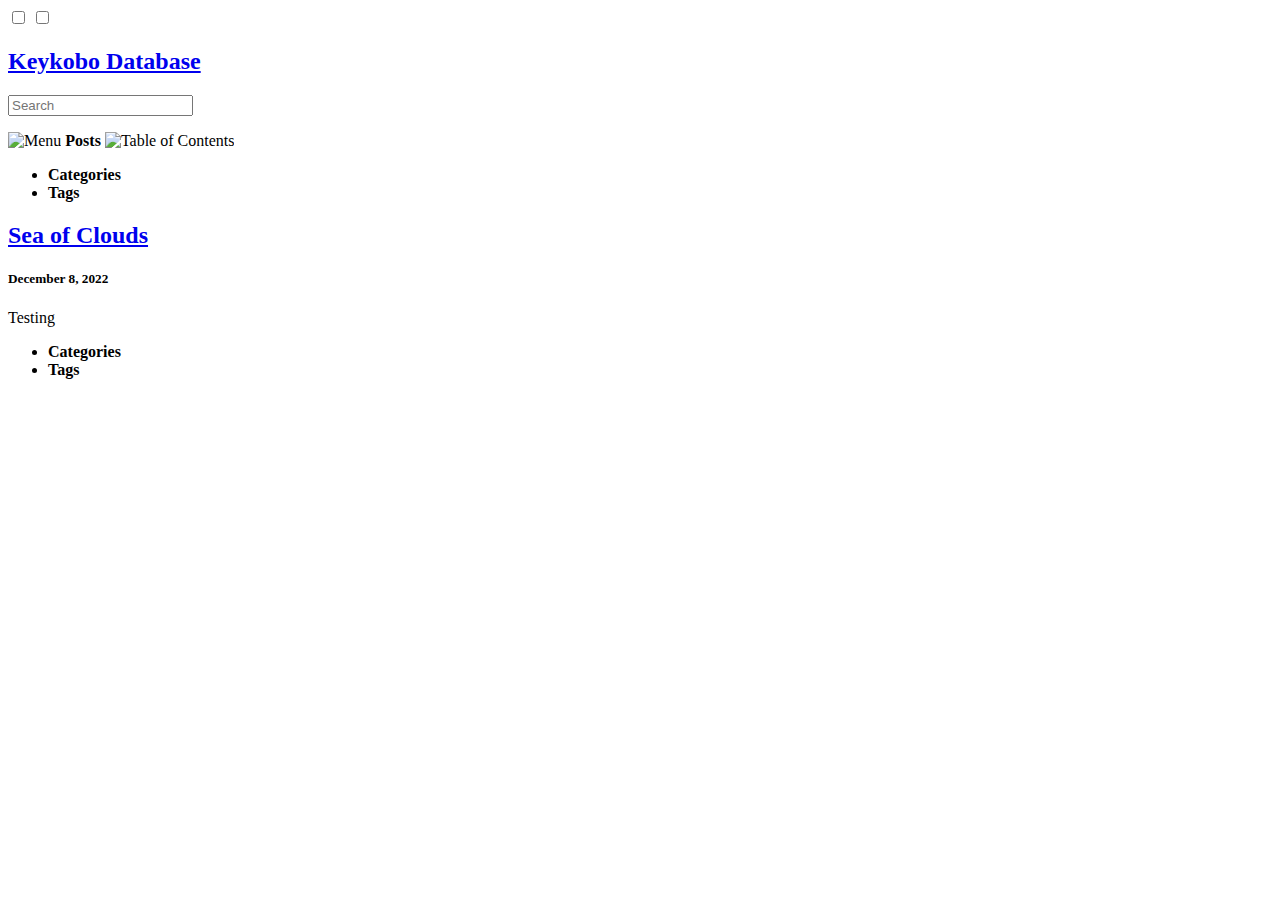
==== posts/index.html @ 819c84dd "init commit" ====
<!DOCTYPE html>
<html lang="en-us" dir="ltr">
<head>
  <meta charset="UTF-8">
<meta name="viewport" content="width=device-width, initial-scale=1.0">
<meta name="description" content="">
<meta name="theme-color" content="#FFFFFF">
<meta name="color-scheme" content="light dark"><meta property="og:title" content="Posts" />
<meta property="og:description" content="" />
<meta property="og:type" content="website" />
<meta property="og:url" content="http://ankitsachdeva.com/keykobo-database/posts/" />

<title>Posts | Keykobo Database</title>
<link rel="manifest" href="/keykobo-database/manifest.json">
<link rel="icon" href="/keykobo-database/favicon.png" type="image/x-icon">
<link rel="stylesheet" href="/keykobo-database/book.min.c58292d36b18b675680ab9baea2029204537b839ea72f258746ec0f32ce8d6c8.css" integrity="sha256-xYKS02sYtnVoCrm66iApIEU3uDnqcvJYdG7A8yzo1sg=" crossorigin="anonymous">
  <script defer src="/keykobo-database/flexsearch.min.js"></script>
  <script defer src="/keykobo-database/en.search.min.13a507348f565eff3ffdb47d978be75a2a94aa34dc7e4a0d01ff402b4245eea0.js" integrity="sha256-E6UHNI9WXv8//bR9l4vnWiqUqjTcfkoNAf9AK0JF7qA=" crossorigin="anonymous"></script>
<link rel="alternate" type="application/rss+xml" href="http://ankitsachdeva.com/keykobo-database/posts/index.xml" title="Keykobo Database" />
<!--
Made with Book Theme
https://github.com/alex-shpak/hugo-book
-->
  
</head>
<body dir="ltr">
  <input type="checkbox" class="hidden toggle" id="menu-control" />
  <input type="checkbox" class="hidden toggle" id="toc-control" />
  <main class="container flex">
    <aside class="book-menu">
      <div class="book-menu-content">
        
  <nav>
<h2 class="book-brand">
  <a class="flex align-center" href="/keykobo-database/"><span>Keykobo Database</span>
  </a>
</h2>


<div class="book-search">
  <input type="text" id="book-search-input" placeholder="Search" aria-label="Search" maxlength="64" data-hotkeys="s/" />
  <div class="book-search-spinner hidden"></div>
  <ul id="book-search-results"></ul>
</div>












  
















</nav>




  <script>(function(){var e=document.querySelector("aside .book-menu-content");addEventListener("beforeunload",function(){localStorage.setItem("menu.scrollTop",e.scrollTop)}),e.scrollTop=localStorage.getItem("menu.scrollTop")})()</script>


 
      </div>
    </aside>

    <div class="book-page">
      <header class="book-header">
        
  <div class="flex align-center justify-between">
  <label for="menu-control">
    <img src="/keykobo-database/svg/menu.svg" class="book-icon" alt="Menu" />
  </label>

  <strong>Posts</strong>

  <label for="toc-control">
    
    <img src="/keykobo-database/svg/toc.svg" class="book-icon" alt="Table of Contents" />
    
  </label>
</div>


  
  <aside class="hidden clearfix">
    
  <nav>
  <ul>
  
    
    <li class="book-section-flat">
      <strong>Categories</strong>
      <ul>
      
      </ul>
    </li>
    
  
    
    <li class="book-section-flat">
      <strong>Tags</strong>
      <ul>
      
      </ul>
    </li>
    
  
  </ul>
</nav>


  </aside>
  
 
      </header>

      
      
  
  <article class="markdown book-post">
    <h2>
      <a href="/keykobo-database/posts/sea-of-clouds/">Sea of Clouds</a>
    </h2>
    
  <h5>December 8, 2022</h5>



  

  




    <p>Testing
    </p>
  </article>
  

  
 
      

      <footer class="book-footer">
        
  <div class="flex flex-wrap justify-between">





</div>



  <script>(function(){function e(e){const t=window.getSelection(),n=document.createRange();n.selectNodeContents(e),t.removeAllRanges(),t.addRange(n)}document.querySelectorAll("pre code").forEach(t=>{t.addEventListener("click",function(){if(window.getSelection().toString())return;e(t.parentElement),navigator.clipboard&&navigator.clipboard.writeText(t.parentElement.textContent)})})})()</script>


 
        
      </footer>

      
  
 

      <label for="menu-control" class="hidden book-menu-overlay"></label>
    </div>

    
    <aside class="book-toc">
      <div class="book-toc-content">
        
  <nav>
  <ul>
  
    
    <li class="book-section-flat">
      <strong>Categories</strong>
      <ul>
      
      </ul>
    </li>
    
  
    
    <li class="book-section-flat">
      <strong>Tags</strong>
      <ul>
      
      </ul>
    </li>
    
  
  </ul>
</nav>

 
      </div>
    </aside>
    
  </main>

  
</body>
</html>
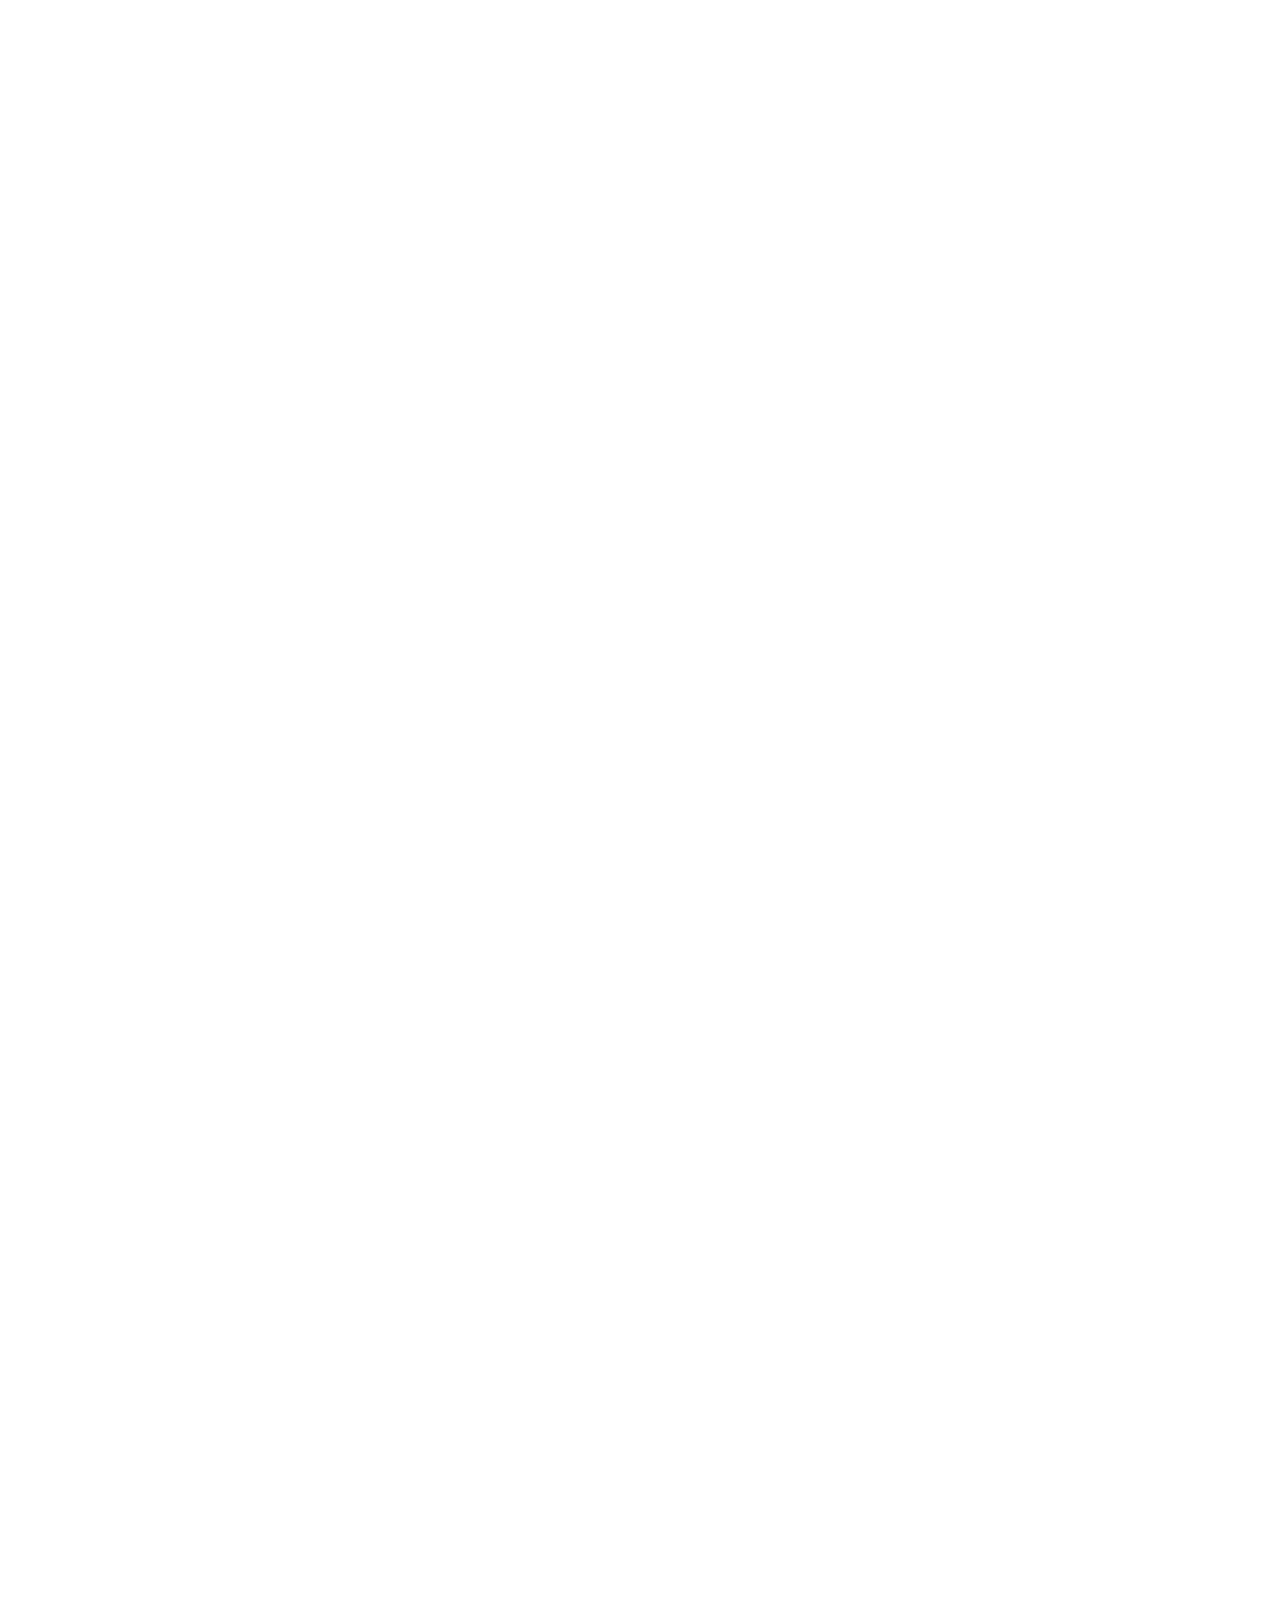
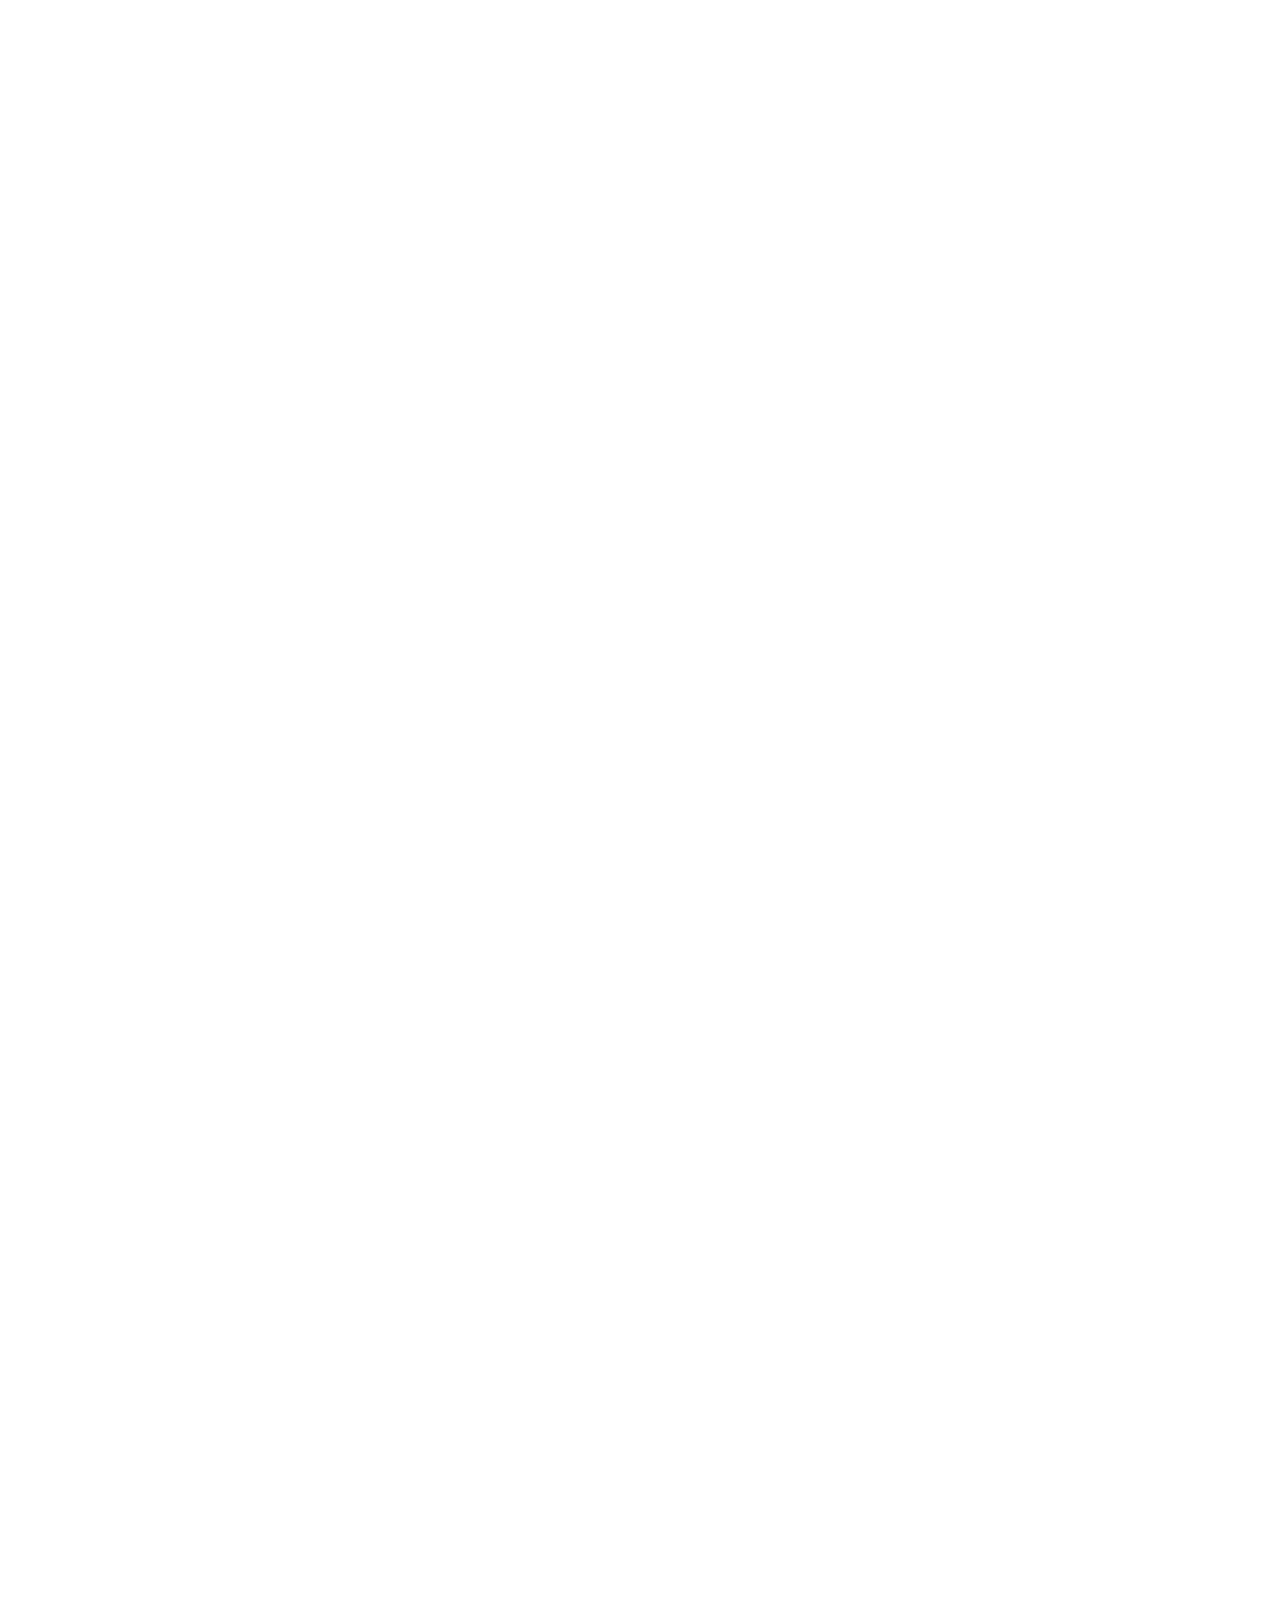
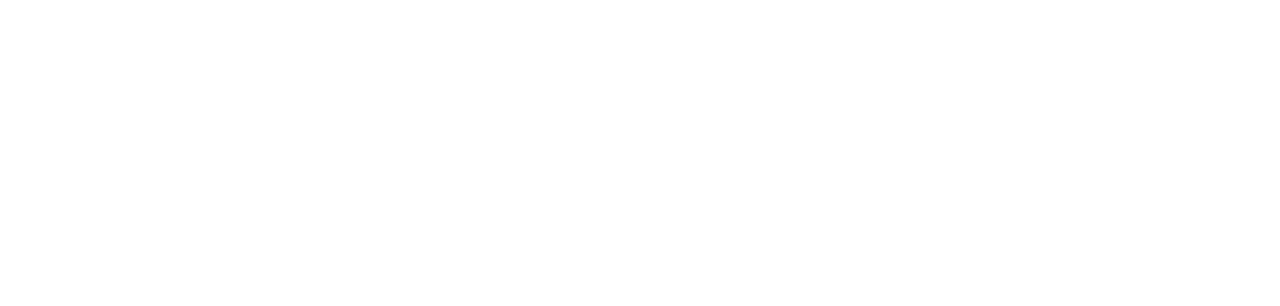
==== commit 7ecb30a0: "lmao" ====
--- a/posts/index.html
+++ b/posts/index.html
@@ -1,239 +1,296 @@
 <!DOCTYPE html>
-<html lang="en-us" dir="ltr">
-<head>
-  <meta charset="UTF-8">
-<meta name="viewport" content="width=device-width, initial-scale=1.0">
-<meta name="description" content="">
-<meta name="theme-color" content="#FFFFFF">
-<meta name="color-scheme" content="light dark"><meta property="og:title" content="Posts" />
-<meta property="og:description" content="" />
-<meta property="og:type" content="website" />
-<meta property="og:url" content="http://ankitsachdeva.com/keykobo-database/posts/" />
-
-<title>Posts | Keykobo Database</title>
-<link rel="manifest" href="/keykobo-database/manifest.json">
-<link rel="icon" href="/keykobo-database/favicon.png" type="image/x-icon">
-<link rel="stylesheet" href="/keykobo-database/book.min.c58292d36b18b675680ab9baea2029204537b839ea72f258746ec0f32ce8d6c8.css" integrity="sha256-xYKS02sYtnVoCrm66iApIEU3uDnqcvJYdG7A8yzo1sg=" crossorigin="anonymous">
-  <script defer src="/keykobo-database/flexsearch.min.js"></script>
-  <script defer src="/keykobo-database/en.search.min.13a507348f565eff3ffdb47d978be75a2a94aa34dc7e4a0d01ff402b4245eea0.js" integrity="sha256-E6UHNI9WXv8//bR9l4vnWiqUqjTcfkoNAf9AK0JF7qA=" crossorigin="anonymous"></script>
-<link rel="alternate" type="application/rss+xml" href="http://ankitsachdeva.com/keykobo-database/posts/index.xml" title="Keykobo Database" />
-<!--
-Made with Book Theme
-https://github.com/alex-shpak/hugo-book
--->
-  
+<html lang="en">
+  <head>
+  <meta charset="utf-8">
+  <meta name="viewport" content="width=device-width, initial-scale=1.0">
+  <meta http-equiv="X-UA-Compatible" content="IE=edge">
+
+  <meta name="generator" content="Hugo 0.108.0">
+  <link rel="canonical" href="https://ankitsachdeva.com/keykobo-gigachad/posts/" />
+
+  
+    
+    <meta name="description" content="Posts">
+  
+
+  <link rel="apple-touch-icon" sizes="180x180" href="https://ankitsachdeva.com/keykobo-gigachad/apple-touch-icon.png">
+  <link rel="icon" type="image/png" sizes="32x32" href="https://ankitsachdeva.com/keykobo-gigachad/favicon-32x32.png"> 
+  <link rel="icon" type="image/png" sizes="16x16" href="https://ankitsachdeva.com/keykobo-gigachad/favicon-16x16.png"> 
+  <link rel="manifest" href="https://ankitsachdeva.com/keykobo-gigachad/site.webmanifest"> 
+  <link rel="mask-icon" href="https://ankitsachdeva.com/keykobo-gigachad/safari-pinned-tab.svg" color="#000000"> 
+  <meta name="msapplication-TileColor" content="#ffffff">
+  <meta name="theme-color" content="#ffffff">
+
+  <style>
+    body {
+      visibility: hidden;
+      opacity: 0;
+    }
+  </style>
+
+  <style id="darkTheme">
+    .intro-and-nav,
+    .main-and-footer {
+      filter: invert(100%);
+    }
+
+    * {
+      background-color: inherit
+    }
+
+    img:not([src*=".svg"]),
+    .colors,
+    iframe,
+    .demo-container {
+      filter: invert(100%);
+    }
+  </style>
+
+  <link rel="stylesheet" href="/keykobo-gigachad/css/prism.css" media="none" onload="this.media='all';">
+
+  
+  
+  <link rel="stylesheet" type="text/css" href="/keykobo-gigachad/css/styles.css">
+
+  
+    <link rel="stylesheet" href="/keykobo-gigachad/css/custom_01.css">
+  
+    <link rel="stylesheet" href="/keykobo-gigachad/css/custom_02.css">
+  
+
+  
+  
+  <title>Posts | Keykobo Database</title>
 </head>
-<body dir="ltr">
-  <input type="checkbox" class="hidden toggle" id="menu-control" />
-  <input type="checkbox" class="hidden toggle" id="toc-control" />
-  <main class="container flex">
-    <aside class="book-menu">
-      <div class="book-menu-content">
+
+  <body>
+    <a href="#main">skip to content</a>
+    <noscript>
+  <style>
+    body {
+      visibility: visible;
+      opacity: 1;
+    }
+  </style>
+</noscript>
+
+    <svg style="display: none">
+  <symbol id="bookmark" viewBox="0 0 40 50">
+   <g transform="translate(2266 3206.2)">
+    <path style="stroke:currentColor;stroke-width:3.2637;fill:none" d="m-2262.2-3203.4-.2331 42.195 16.319-16.318 16.318 16.318.2331-42.428z"/>
+   </g>
+  </symbol>
+
+  <symbol id="w3c" viewBox="0 0 127.09899 67.763">
+   <text font-size="83" style="font-size:83px;font-family:Trebuchet;letter-spacing:-12;fill-opacity:0" letter-spacing="-12" y="67.609352" x="-26.782778">W3C</text>
+   <text font-size="83" style="font-size:83px;font-weight:bold;font-family:Trebuchet;fill-opacity:0" y="67.609352" x="153.21722" font-weight="bold">SVG</text>
+   <path style="fill:currentColor;image-rendering:optimizeQuality;shape-rendering:geometricPrecision" d="m33.695.377 12.062 41.016 12.067-41.016h8.731l-19.968 67.386h-.831l-12.48-41.759-12.479 41.759h-.832l-19.965-67.386h8.736l12.061 41.016 8.154-27.618-3.993-13.397h8.737z"/>
+   <path style="fill:currentColor;image-rendering:optimizeQuality;shape-rendering:geometricPrecision" d="m91.355 46.132c0 6.104-1.624 11.234-4.862 15.394-3.248 4.158-7.45 6.237-12.607 6.237-3.882 0-7.263-1.238-10.148-3.702-2.885-2.47-5.02-5.812-6.406-10.022l6.82-2.829c1.001 2.552 2.317 4.562 3.953 6.028 1.636 1.469 3.56 2.207 5.781 2.207 2.329 0 4.3-1.306 5.909-3.911 1.609-2.606 2.411-5.738 2.411-9.401 0-4.049-.861-7.179-2.582-9.399-1.995-2.604-5.129-3.912-9.397-3.912h-3.327v-3.991l11.646-20.133h-14.062l-3.911 6.655h-2.493v-14.976h32.441v4.075l-12.31 21.217c4.324 1.385 7.596 3.911 9.815 7.571 2.22 3.659 3.329 7.953 3.329 12.892z"/>
+   <path style="fill:currentColor;image-rendering:optimizeQuality;shape-rendering:geometricPrecision" d="m125.21 0 1.414 8.6-5.008 9.583s-1.924-4.064-5.117-6.314c-2.693-1.899-4.447-2.309-7.186-1.746-3.527.73-7.516 4.938-9.258 10.13-2.084 6.21-2.104 9.218-2.178 11.978-.115 4.428.58 7.043.58 7.043s-3.04-5.626-3.011-13.866c.018-5.882.947-11.218 3.666-16.479 2.404-4.627 5.954-7.404 9.114-7.728 3.264-.343 5.848 1.229 7.841 2.938 2.089 1.788 4.213 5.698 4.213 5.698l4.94-9.837z"/>
+   <path style="fill:currentColor;image-rendering:optimizeQuality;shape-rendering:geometricPrecision" d="m125.82 48.674s-2.208 3.957-3.589 5.48c-1.379 1.524-3.849 4.209-6.896 5.555-3.049 1.343-4.646 1.598-7.661 1.306-3.01-.29-5.807-2.032-6.786-2.764-.979-.722-3.486-2.864-4.897-4.854-1.42-2-3.634-5.995-3.634-5.995s1.233 4.001 2.007 5.699c.442.977 1.81 3.965 3.749 6.572 1.805 2.425 5.315 6.604 10.652 7.545 5.336.945 9.002-1.449 9.907-2.031.907-.578 2.819-2.178 4.032-3.475 1.264-1.351 2.459-3.079 3.116-4.108.487-.758 1.276-2.286 1.276-2.286l-1.276-6.644z"/>
+  </symbol>
+
+  <symbol id="tag" viewBox="0 0 177.16535 177.16535">
+    <g transform="translate(0 -875.2)">
+     <path style="fill-rule:evenodd;stroke-width:0;fill:currentColor" d="m159.9 894.3-68.79 8.5872-75.42 77.336 61.931 60.397 75.429-76.565 6.8495-69.755zm-31.412 31.835a10.813 10.813 0 0 1 1.8443 2.247 10.813 10.813 0 0 1 -3.5174 14.872l-.0445.0275a10.813 10.813 0 0 1 -14.86 -3.5714 10.813 10.813 0 0 1 3.5563 -14.863 10.813 10.813 0 0 1 13.022 1.2884z"/>
+    </g>
+  </symbol>
+
+  <symbol id="balloon" viewBox="0 0 141.73228 177.16535">
+   <g transform="translate(0 -875.2)">
+    <g>
+     <path style="fill:currentColor" d="m68.156 882.83-.88753 1.4269c-4.9564 7.9666-6.3764 17.321-5.6731 37.378.36584 10.437 1.1246 23.51 1.6874 29.062.38895 3.8372 3.8278 32.454 4.6105 38.459 4.6694-.24176 9.2946.2879 14.377 1.481 1.2359-3.2937 5.2496-13.088 8.886-21.623 6.249-14.668 8.4128-21.264 10.253-31.252 1.2464-6.7626 1.6341-12.156 1.4204-19.764-.36325-12.93-2.1234-19.487-6.9377-25.843-2.0833-2.7507-6.9865-7.6112-7.9127-7.8436-.79716-.20019-6.6946-1.0922-6.7755-1.0248-.02213.0182-5.0006-.41858-7.5248-.22808l-2.149-.22808h-3.3738z"/>
+     <path style="fill:currentColor" d="m61.915 883.28-3.2484.4497c-1.7863.24724-3.5182.53481-3.8494.63994-2.4751.33811-4.7267.86957-6.7777 1.5696-.28598 0-1.0254.20146-2.3695.58589-5.0418 1.4418-6.6374 2.2604-8.2567 4.2364-6.281 7.6657-11.457 18.43-12.932 26.891-1.4667 8.4111.71353 22.583 5.0764 32.996 3.8064 9.0852 13.569 25.149 22.801 37.517 1.3741 1.841 2.1708 2.9286 2.4712 3.5792 3.5437-1.1699 6.8496-1.9336 10.082-2.3263-1.3569-5.7831-4.6968-21.86-6.8361-33.002-.92884-4.8368-2.4692-14.322-3.2452-19.991-.68557-5.0083-.77707-6.9534-.74159-15.791.04316-10.803.41822-16.162 1.5026-21.503 1.4593-5.9026 3.3494-11.077 6.3247-15.852z"/>
+     <path style="fill:currentColor" d="m94.499 885.78c-.10214-.0109-.13691 0-.0907.0409.16033.13489 1.329 1.0675 2.5976 2.0723 6.7003 5.307 11.273 14.568 12.658 25.638.52519 4.1949.24765 14.361-.5059 18.523-2.4775 13.684-9.7807 32.345-20.944 53.519l-3.0559 5.7971c2.8082.76579 5.7915 1.727 8.9926 2.8441 11.562-11.691 18.349-19.678 24.129-28.394 7.8992-11.913 11.132-20.234 12.24-31.518.98442-10.02-1.5579-20.876-6.7799-28.959-.2758-.4269-.57803-.86856-.89617-1.3166-3.247-6.13-9.752-12.053-21.264-16.131-2.3687-.86369-6.3657-2.0433-7.0802-2.1166z"/>
+     <path style="fill:currentColor" d="m32.52 892.22c-.20090-.13016-1.4606.81389-3.9132 2.7457-11.486 9.0476-17.632 24.186-16.078 39.61.79699 7.9138 2.4066 13.505 5.9184 20.562 5.8577 11.77 14.749 23.219 30.087 38.74.05838.059.12188.1244.18052.1838 1.3166-.5556 2.5965-1.0618 3.8429-1.5199-.66408-.32448-1.4608-1.3297-3.8116-4.4602-5.0951-6.785-8.7512-11.962-13.051-18.486-5.1379-7.7948-5.0097-7.5894-8.0586-13.054-6.2097-11.13-8.2674-17.725-8.6014-27.563-.21552-6.3494.13041-9.2733 1.775-14.987 2.1832-7.5849 3.9273-10.986 9.2693-18.07 1.7839-2.3656 2.6418-3.57 2.4409-3.7003z"/>
+     <path style="fill:currentColor" d="m69.133 992.37c-6.2405.0309-12.635.76718-19.554 2.5706 4.6956 4.7759 9.935 10.258 12.05 12.625l4.1272 4.6202h11.493l3.964-4.4516c2.0962-2.3541 7.4804-7.9845 12.201-12.768-8.378-1.4975-16.207-2.6353-24.281-2.5955z"/>
+     <rect style="stroke-width:0;fill:currentColor" ry="2.0328" height="27.746" width="22.766" y="1017.7" x="60.201"/>
+    </g>
+   </g>
+  </symbol>
+
+  <symbol id="info" viewBox="0 0 41.667 41.667">
+   <g transform="translate(-37.035 -1004.6)">
+    <path style="stroke-linejoin:round;stroke:currentColor;stroke-linecap:round;stroke-width:3.728;fill:none" d="m76.25 1030.2a18.968 18.968 0 0 1 -23.037 13.709 18.968 18.968 0 0 1 -13.738 -23.019 18.968 18.968 0 0 1 23.001 -13.768 18.968 18.968 0 0 1 13.798 22.984"/>
+    <g transform="matrix(1.1146 0 0 1.1146 -26.276 -124.92)">
+     <path style="stroke:currentColor;stroke-linecap:round;stroke-width:3.728;fill:none" d="m75.491 1039.5v-8.7472"/>
+     <path style="stroke-width:0;fill:currentColor" transform="scale(-1)" d="m-73.193-1024.5a2.3719 2.3719 0 0 1 -2.8807 1.7142 2.3719 2.3719 0 0 1 -1.718 -2.8785 2.3719 2.3719 0 0 1 2.8763 -1.7217 2.3719 2.3719 0 0 1 1.7254 2.8741"/>
+    </g>
+   </g>
+  </symbol>
+
+  <symbol id="warning" viewBox="0 0 48.430474 41.646302">
+    <g transform="translate(-1.1273 -1010.2)">
+     <path style="stroke-linejoin:round;stroke:currentColor;stroke-linecap:round;stroke-width:4.151;fill:none" d="m25.343 1012.3-22.14 37.496h44.28z"/>
+     <path style="stroke:currentColor;stroke-linecap:round;stroke-width:4.1512;fill:none" d="m25.54 1027.7v8.7472"/>
+     <path style="stroke-width:0;fill:currentColor" d="m27.839 1042.8a2.3719 2.3719 0 0 1 -2.8807 1.7143 2.3719 2.3719 0 0 1 -1.718 -2.8785 2.3719 2.3719 0 0 1 2.8763 -1.7217 2.3719 2.3719 0 0 1 1.7254 2.8741"/>
+    </g>
+  </symbol>
+
+  <symbol id="menu" viewBox="0 0 50 50">
+     <rect style="stroke-width:0;fill:currentColor" height="10" width="50" y="0" x="0"/>
+     <rect style="stroke-width:0;fill:currentColor" height="10" width="50" y="20" x="0"/>
+     <rect style="stroke-width:0;fill:currentColor" height="10" width="50" y="40" x="0"/>
+   </symbol>
+
+   <symbol id="link" viewBox="0 0 50 50">
+    <g transform="translate(0 -1002.4)">
+     <g transform="matrix(.095670 0 0 .095670 2.3233 1004.9)">
+      <g>
+       <path style="stroke-width:0;fill:currentColor" d="m452.84 192.9-128.65 128.65c-35.535 35.54-93.108 35.54-128.65 0l-42.881-42.886 42.881-42.876 42.884 42.876c11.845 11.822 31.064 11.846 42.886 0l128.64-128.64c11.816-11.831 11.816-31.066 0-42.9l-42.881-42.881c-11.822-11.814-31.064-11.814-42.887 0l-45.928 45.936c-21.292-12.531-45.491-17.905-69.449-16.291l72.501-72.526c35.535-35.521 93.136-35.521 128.64 0l42.886 42.881c35.535 35.523 35.535 93.141-.001 128.66zm-254.28 168.51-45.903 45.9c-11.845 11.846-31.064 11.817-42.881 0l-42.884-42.881c-11.845-11.821-11.845-31.041 0-42.886l128.65-128.65c11.819-11.814 31.069-11.814 42.884 0l42.886 42.886 42.876-42.886-42.876-42.881c-35.54-35.521-93.113-35.521-128.65 0l-128.65 128.64c-35.538 35.545-35.538 93.146 0 128.65l42.883 42.882c35.51 35.54 93.11 35.54 128.65 0l72.496-72.499c-23.956 1.597-48.092-3.784-69.474-16.283z"/>
+      </g>
+     </g>
+    </g>
+  </symbol>
+
+  <symbol id="doc" viewBox="0 0 35 45">
+   <g transform="translate(-147.53 -539.83)">
+    <path style="stroke:currentColor;stroke-width:2.4501;fill:none" d="m149.38 542.67v39.194h31.354v-39.194z"/>
+    <g style="stroke-width:25" transform="matrix(.098003 0 0 .098003 133.69 525.96)">
+     <path d="m220 252.36h200" style="stroke:currentColor;stroke-width:25;fill:none"/>
+     <path style="stroke:currentColor;stroke-width:25;fill:none" d="m220 409.95h200"/>
+     <path d="m220 488.74h200" style="stroke:currentColor;stroke-width:25;fill:none"/>
+     <path d="m220 331.15h200" style="stroke:currentColor;stroke-width:25;fill:none"/>
+    </g>
+   </g>
+ </symbol>
+
+ <symbol id="tick" viewBox="0 0 177.16535 177.16535">
+  <g transform="translate(0 -875.2)">
+   <rect style="stroke-width:0;fill:currentColor" transform="rotate(30)" height="155" width="40" y="702.99" x="556.82"/>
+   <rect style="stroke-width:0;fill:currentColor" transform="rotate(30)" height="40" width="90.404" y="817.99" x="506.42"/>
+  </g>
+ </symbol>
+</svg>
+
+    <div class="wrapper">
+      <header class="intro-and-nav" role="banner">
+  <div>
+    <div class="intro">
+      <a
+        class="logo"
+        href="https://ankitsachdeva.com/keykobo-gigachad"
+        aria-label="Keykobo Database home page"
+      >
         
-  <nav>
-<h2 class="book-brand">
-  <a class="flex align-center" href="/keykobo-database/"><span>Keykobo Database</span>
-  </a>
-</h2>
-
-
-<div class="book-search">
-  <input type="text" id="book-search-input" placeholder="Search" aria-label="Search" maxlength="64" data-hotkeys="s/" />
-  <div class="book-search-spinner hidden"></div>
-  <ul id="book-search-results"></ul>
-</div>
-
-
-
-
-
-
-
-
-
-
-
-
-  
-
-
-
-
-
-
-
-
-
-
-
-
-
-
-
-
-</nav>
-
-
-
-
-  <script>(function(){var e=document.querySelector("aside .book-menu-content");addEventListener("beforeunload",function(){localStorage.setItem("menu.scrollTop",e.scrollTop)}),e.scrollTop=localStorage.getItem("menu.scrollTop")})()</script>
-
-
- 
-      </div>
-    </aside>
-
-    <div class="book-page">
-      <header class="book-header">
+          <img 
+            src="/keykobo-gigachad/images/logo.svg" 
+            alt="An alternative text description of the logo"
+          >
         
-  <div class="flex align-center justify-between">
-  <label for="menu-control">
-    <img src="/keykobo-database/svg/menu.svg" class="book-icon" alt="Menu" />
-  </label>
-
-  <strong>Posts</strong>
-
-  <label for="toc-control">
-    
-    <img src="/keykobo-database/svg/toc.svg" class="book-icon" alt="Table of Contents" />
-    
-  </label>
-</div>
-
-
-  
-  <aside class="hidden clearfix">
-    
-  <nav>
-  <ul>
-  
-    
-    <li class="book-section-flat">
-      <strong>Categories</strong>
-      <ul>
-      
-      </ul>
+      </a>
+      <p class="library-desc">
+         A simple database of keykobo keycap sets 
+      </p>
+    </div>
+    <nav id="patterns-nav" class="patterns" role="navigation">
+  <h2 class="vh">Main navigation</h2>
+  <button id="menu-button" aria-expanded="false">
+    <svg viewBox="0 0 50 50" aria-hidden="true" focusable="false">
+      <use href="#menu"></use>
+    </svg>
+    Menu
+  </button>
+  
+  <ul id="patterns-list">
+  
+    <li class="pattern">
+      
+      
+      
+      
+      <a href="/keykobo-gigachad/posts/" >
+        <svg class="bookmark-icon" aria-hidden="true" focusable="false" viewBox="0 0 40 50">
+          <use href="#bookmark"></use>
+        </svg>
+        <span class="text">Keycap sets</span>
+      </a>
     </li>
-    
-  
-    
-    <li class="book-section-flat">
-      <strong>Tags</strong>
-      <ul>
-      
-      </ul>
-    </li>
-    
   
   </ul>
 </nav>
-
-
-  </aside>
-  
- 
-      </header>
-
-      
-      
-  
-  <article class="markdown book-post">
-    <h2>
-      <a href="/keykobo-database/posts/sea-of-clouds/">Sea of Clouds</a>
-    </h2>
-    
-  <h5>December 8, 2022</h5>
-
-
-
-  
-
-  
-
-
-
-
-    <p>Testing
-    </p>
-  </article>
-  
-
-  
- 
-      
-
-      <footer class="book-footer">
-        
-  <div class="flex flex-wrap justify-between">
-
-
-
-
-
-</div>
-
-
-
-  <script>(function(){function e(e){const t=window.getSelection(),n=document.createRange();n.selectNodeContents(e),t.removeAllRanges(),t.addRange(n)}document.querySelectorAll("pre code").forEach(t=>{t.addEventListener("click",function(){if(window.getSelection().toString())return;e(t.parentElement),navigator.clipboard&&navigator.clipboard.writeText(t.parentElement.textContent)})})})()</script>
-
-
- 
-        
-      </footer>
-
-      
-  
- 
-
-      <label for="menu-control" class="hidden book-menu-overlay"></label>
+    
+  </div>
+</header>
+
+      <div class="main-and-footer">
+        <div>
+          
+<main id="main">
+  <h1>Posts</h1>
+  
+  <input
+    id="search"
+    type="text"
+    placeholder="Search by title..."
+    aria-label="Search by title"
+  />
+  
+  <ul class="patterns-list" id="list">
+    
+    <li>
+      <h2>
+        <a href="/keykobo-gigachad/posts/sea-of-clouds/">
+          <svg
+            class="bookmark"
+            aria-hidden="true"
+            viewBox="0 0 40 50"
+            focusable="false"
+          >
+            <use href="#bookmark"></use>
+          </svg>
+          Sea of Clouds
+        </a>
+      </h2>
+    </li>
+    
+  </ul>
+</main>
+
+          
+            <footer role="contentinfo">
+  <div
+  
+  >
+    <label for="themer">
+      dark theme: <input type="checkbox" id="themer" class="vh">
+      
+      <span aria-hidden="true"></span>
+    </label>
+  </div>
+  
+</footer>
+
+          
+        </div>
+      </div>
     </div>
-
-    
-    <aside class="book-toc">
-      <div class="book-toc-content">
-        
-  <nav>
-  <ul>
-  
-    
-    <li class="book-section-flat">
-      <strong>Categories</strong>
-      <ul>
-      
-      </ul>
-    </li>
-    
-  
-    
-    <li class="book-section-flat">
-      <strong>Tags</strong>
-      <ul>
-      
-      </ul>
-    </li>
-    
-  
-  </ul>
-</nav>
-
- 
-      </div>
-    </aside>
-    
-  </main>
-
-  
-</body>
+    
+
+<script src="/keykobo-gigachad/js/dom-scripts.js"></script>  
+
+<script src="/keykobo-gigachad/js/prism.js"></script>
+
+
+
+<script src="/keykobo-gigachad/js/search.7aef046a0cc8b0c532f1d20087b920459bc868c936bb48a6ae221eceefca2d07.js"></script>
+
+<link rel="stylesheet" href="/keykobo-gigachad/css/search.fe0cd54a21628574bff49d721c827d1bb165ab56b0f22dd55ae78addbe61c309.css"></link>
+
+
+
+  <script src="/keykobo-gigachad/js/custom_01.js"></script>
+
+  <script src="/keykobo-gigachad/js/custom_02.js"></script>
+
+
+    
+<link rel="stylesheet" href="https://cdn.jsdelivr.net/npm/katex@0.10.1/dist/katex.min.css" integrity="sha384-dbVIfZGuN1Yq7/1Ocstc1lUEm+AT+/rCkibIcC/OmWo5f0EA48Vf8CytHzGrSwbQ" crossorigin="anonymous">
+<script defer src="https://cdn.jsdelivr.net/npm/katex@0.10.1/dist/katex.min.js" integrity="sha384-2BKqo+exmr9su6dir+qCw08N2ZKRucY4PrGQPPWU1A7FtlCGjmEGFqXCv5nyM5Ij" crossorigin="anonymous"></script>
+<script defer src="https://cdn.jsdelivr.net/npm/katex@0.10.1/dist/contrib/auto-render.min.js" integrity="sha384-kWPLUVMOks5AQFrykwIup5lo0m3iMkkHrD0uJ4H5cjeGihAutqP0yW0J6dpFiVkI" crossorigin="anonymous" onload="renderMathInElement(document.body);"></script>
+
+    
+  
+
+  </body>
 </html>
-
-
-
-
-
-
-
-
-
-
-
-
